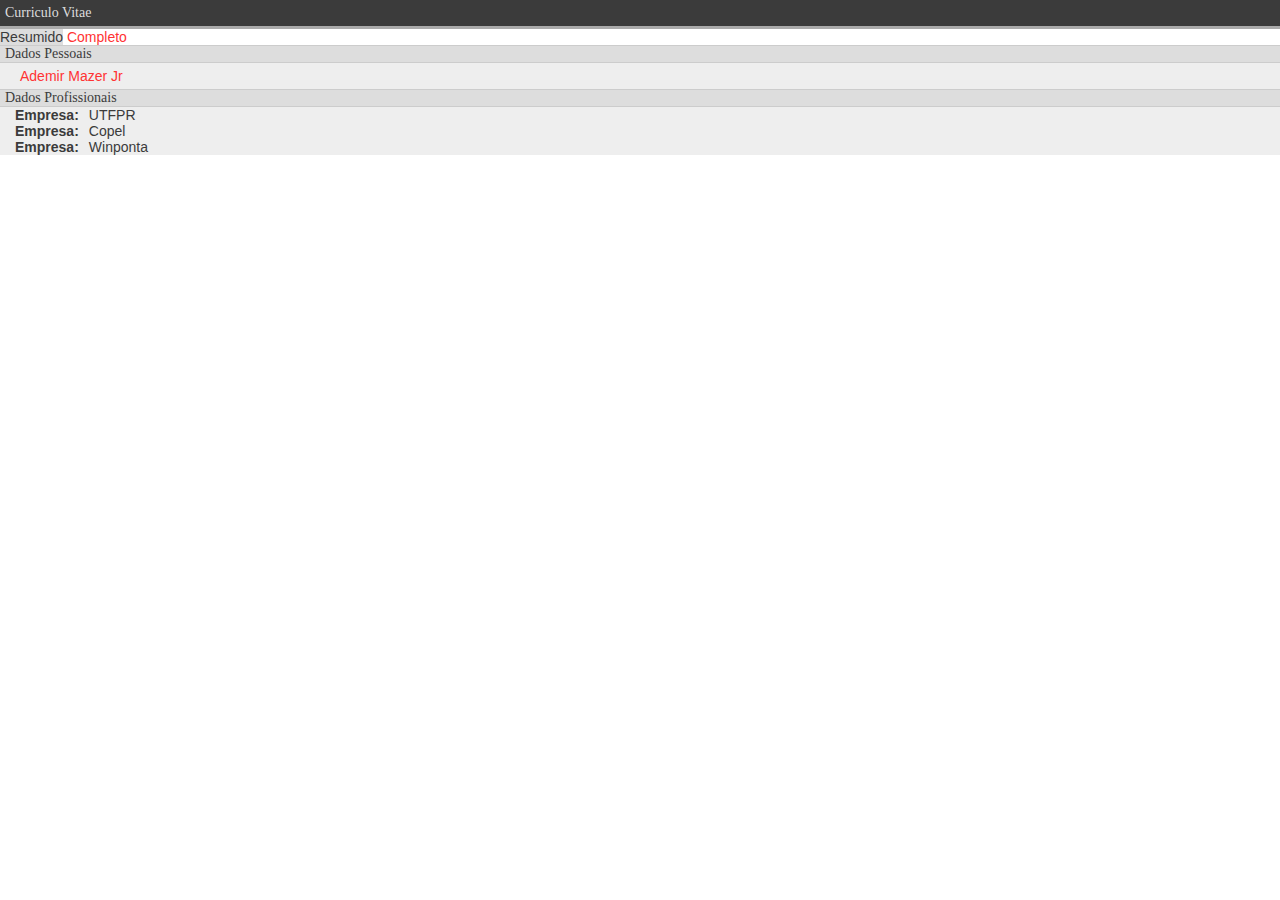
==== index.html @ b4906036 "Initial commit" ====
<!DOCTYPE HTML PUBLIC "-//W3C//DTD HTML 4.01//EN"
			"http://www.w3.org/TR/html4/strict.dtd">
<meta http-equiv="Content-Type" content="text/html;charset=utf-8" >
<html>
	<head>
		<title>Curriculo Vitae</title>
		<link rel="stylesheet" href="./css/reset.css">
		<link rel="stylesheet" href="./css/style.css">
	</head>
	
	<body>
		<h1>Curriculo Vitae</h1>
		
		<ul id="menu">
			<li class="ativo">Resumido</li>
			<li><a href="completo.html">Completo</a></li>
		</ul>
		
		<div class="secao">
			<h2>Dados Pessoais</h2>
				<div id="hcard-Ademir-Mazer-Jr" class="vcard">
				 <a class="url fn n" href="http://ademir.winponta.com.br">  <span class="given-name">Ademir</span>
				  <span class="additional-name">Mazer</span>
				  <span class="family-name">Jr</span>
				 </a>
				</div>
		</div>

		<div class="secao">
			<h2>Dados Profissionais</h2>
			
			<p><label>Empresa</label>UTFPR</p>
			<p><label>Empresa</label>Copel</p>
			<p><label>Empresa</label>Winponta</p>
		</div>
	</body>
</html>
---- css/style.css ----
body {
	font: 14px "Lucida Grande", "Trebuchet MS", Verdana, sans-serif;
	color: #3b3b3b;
}

h1,h2 {
	font-family: Georgia;
}

h1 {
	border-bottom: 3px solid #aaa;
	background-color: #3b3b3b;
	color: #ddd;
	padding: 5px;	
}

h2 {
	border-top: 1px solid #ccc;
	border-bottom: 1px solid #ccc;
	background-color: #DDD;
	padding-left: 5px;
	margin: 0 0 0 -15px;
	font-weight: normal;
}

.secao {
	background-color: #eee;
	padding-left: 15px;
}

label {
	font-weight: bold;
	margin-right: 10px;
}

label:after {
	content: ":";
}

a {
	text-decoration:none;
	color: #f33;
}

a:visited {
	text-decoration:none;
	color: #700;
}

a:hover {
	text-decoration:none;
	color: #fa0;
}

#menu {
	margin: 0;
}

#menu ul, #menu li {
	display: inline;
	list-style-type: none;
	margin: 0;
	padding: 0;
}

#menu .ativo {
	background-color: #ddd;
}

.vcard {
	padding: 5px;
}

.url, .email {
	display: block;
}

.photo {
	float: right;
	margin-right: 20%;
}

#footnote {
	border-top: 1px dashed #aaa;
	padding: 5px;
	font: 75% "Lucida Grande", "Trebuchet MS", Verdana, sans-serif;
	
}

#footnote li {
	list-style-type: none;
	margin-top: 3px;
}
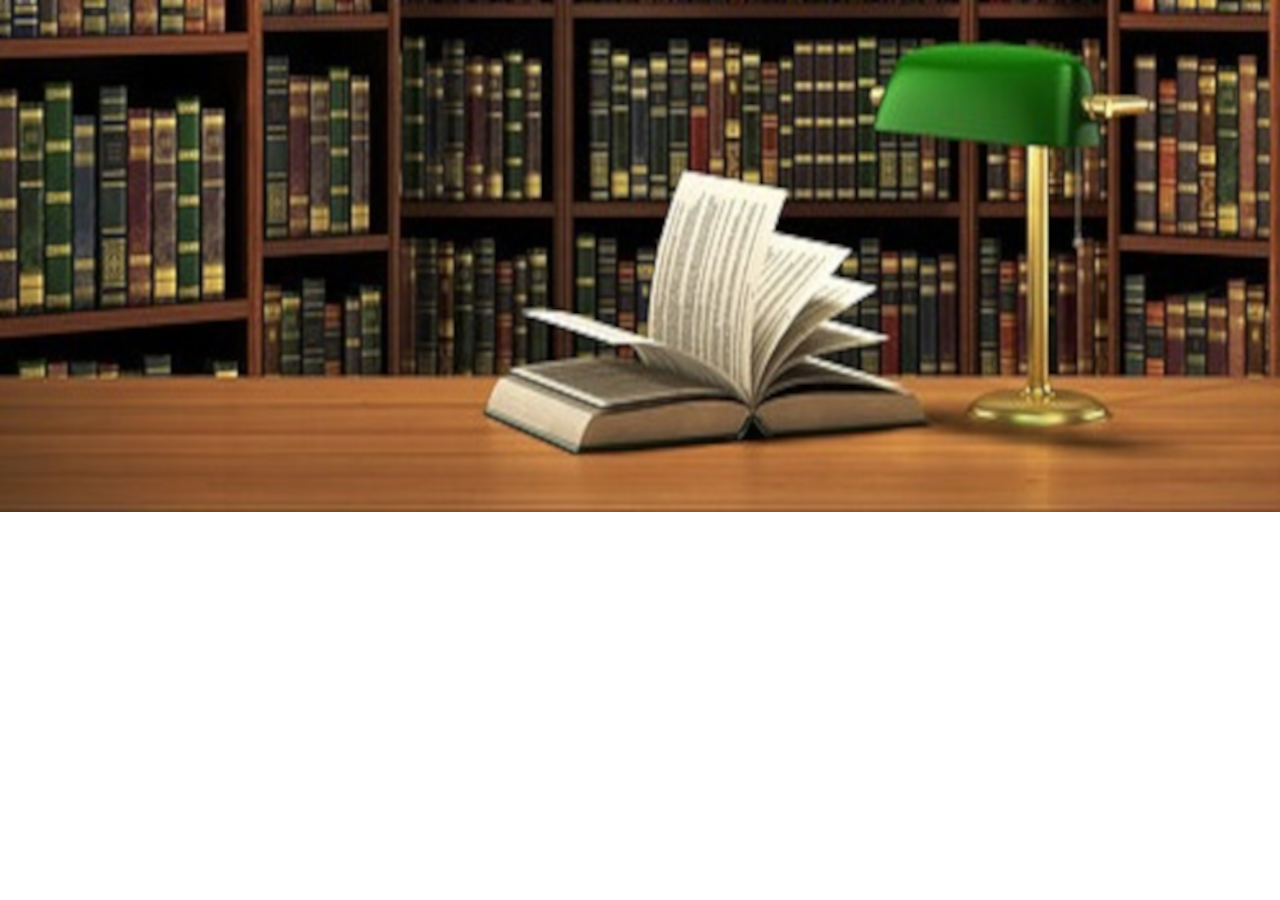
==== commit 1f6c6f02: "Alterações" ====
--- a/index.html
+++ b/index.html
@@ -1,37 +1,18 @@
-<!DOCTYPE HTML PUBLIC "-//W3C//DTD HTML 4.01//EN"
-			"http://www.w3.org/TR/html4/strict.dtd">
-<meta http-equiv="Content-Type" content="text/html;charset=utf-8" >
-<html>
-	<head>
-		<title>Curriculo Vitae</title>
-		<link rel="stylesheet" href="./css/reset.css">
-		<link rel="stylesheet" href="./css/style.css">
-	</head>
-	
-	<body>
-		<h1>Curriculo Vitae</h1>
-		
-		<ul id="menu">
-			<li class="ativo">Resumido</li>
-			<li><a href="completo.html">Completo</a></li>
-		</ul>
-		
-		<div class="secao">
-			<h2>Dados Pessoais</h2>
-				<div id="hcard-Ademir-Mazer-Jr" class="vcard">
-				 <a class="url fn n" href="http://ademir.winponta.com.br">  <span class="given-name">Ademir</span>
-				  <span class="additional-name">Mazer</span>
-				  <span class="family-name">Jr</span>
-				 </a>
-				</div>
+<!DOCTYPE html>
+<html lang="pt-BR">
+<head>
+	<meta charset="UTF-8">
+	<meta http-equiv="X-UA-Compatible" content="IE=edge">
+	<meta name="viewport" content="width=device-width, initial-scale=1.0">
+	<link rel="stylesheet" href="css/reset.css">
+	<link rel="stylesheet" href="css/style.css">
+	<title>Curriculum Vitae</title>
+</head>
+<body>
+	<container class="cont1">
+		<div>
+			<img src="imagens/livros2g2.png" alt="livro mesa biblioteca">
 		</div>
-
-		<div class="secao">
-			<h2>Dados Profissionais</h2>
-			
-			<p><label>Empresa</label>UTFPR</p>
-			<p><label>Empresa</label>Copel</p>
-			<p><label>Empresa</label>Winponta</p>
-		</div>
-	</body>
+	</container>
+</body>
 </html>--- a/css/style.css
+++ b/css/style.css
@@ -1,93 +1,5 @@
-body {
-	font: 14px "Lucida Grande", "Trebuchet MS", Verdana, sans-serif;
-	color: #3b3b3b;
-}
-
-h1,h2 {
-	font-family: Georgia;
-}
-
-h1 {
-	border-bottom: 3px solid #aaa;
-	background-color: #3b3b3b;
-	color: #ddd;
-	padding: 5px;	
-}
-
-h2 {
-	border-top: 1px solid #ccc;
-	border-bottom: 1px solid #ccc;
-	background-color: #DDD;
-	padding-left: 5px;
-	margin: 0 0 0 -15px;
-	font-weight: normal;
-}
-
-.secao {
-	background-color: #eee;
-	padding-left: 15px;
-}
-
-label {
-	font-weight: bold;
-	margin-right: 10px;
-}
-
-label:after {
-	content: ":";
-}
-
-a {
-	text-decoration:none;
-	color: #f33;
-}
-
-a:visited {
-	text-decoration:none;
-	color: #700;
-}
-
-a:hover {
-	text-decoration:none;
-	color: #fa0;
-}
-
-#menu {
-	margin: 0;
-}
-
-#menu ul, #menu li {
-	display: inline;
-	list-style-type: none;
-	margin: 0;
-	padding: 0;
-}
-
-#menu .ativo {
-	background-color: #ddd;
-}
-
-.vcard {
-	padding: 5px;
-}
-
-.url, .email {
-	display: block;
-}
-
-.photo {
-	float: right;
-	margin-right: 20%;
-}
-
-#footnote {
-	border-top: 1px dashed #aaa;
-	padding: 5px;
-	font: 75% "Lucida Grande", "Trebuchet MS", Verdana, sans-serif;
+.cont1{
+	width: 100%;
+	height: 100%;
 	
-}
-
-#footnote li {
-	list-style-type: none;
-	margin-top: 3px;
 }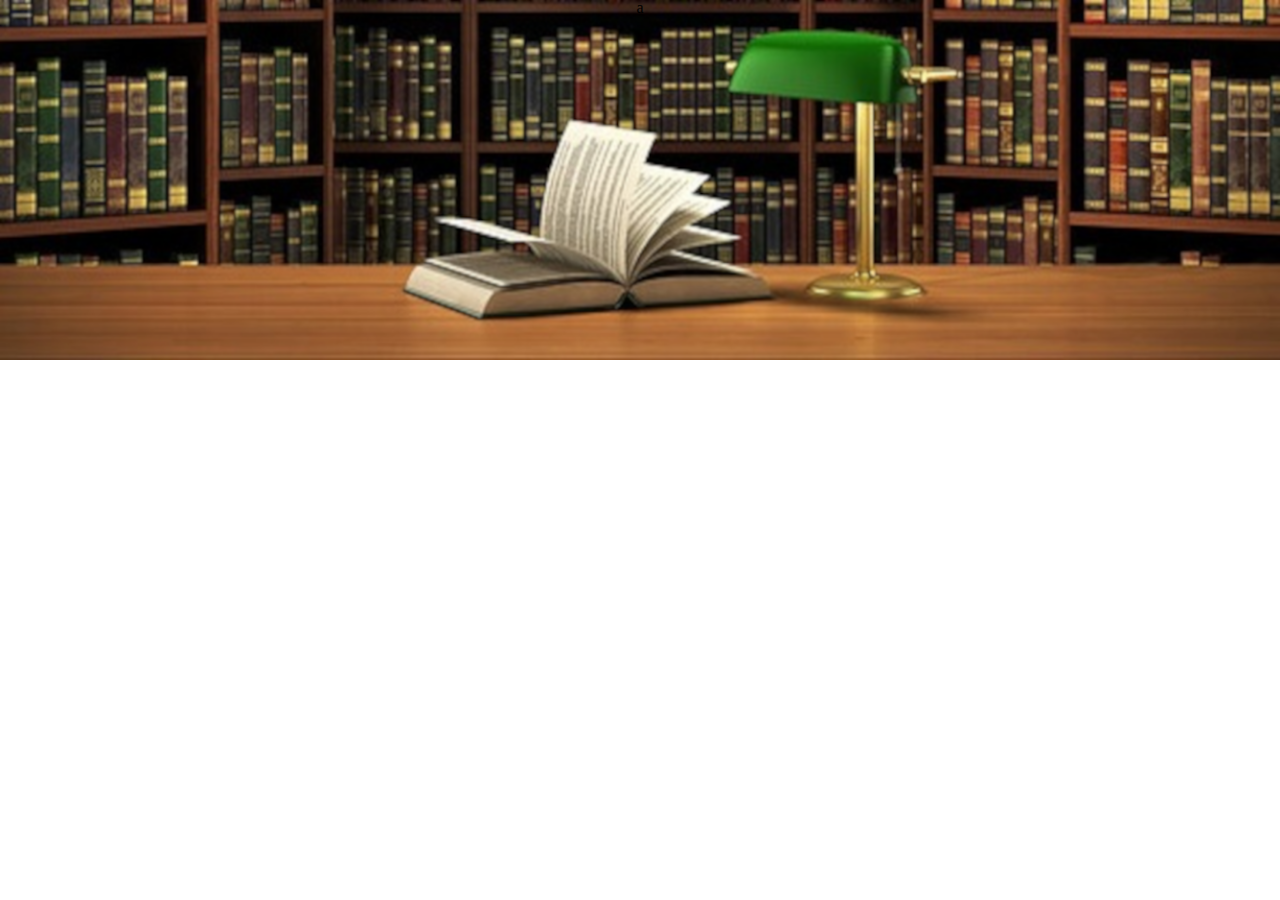
==== commit aeb2cbd3: "Alterações" ====
--- a/index.html
+++ b/index.html
@@ -11,8 +11,17 @@
 <body>
 	<container class="cont1">
 		<div>
-			<img src="imagens/livros2g2.png" alt="livro mesa biblioteca">
+			<img class="i1" src="imagens/livros2g2.png" alt="livro sobre a mesa">
 		</div>
 	</container>
+	<container class="cont2">
+		<div class="dados">
+			a
+		</div>
+		<div class="foto">
+			b
+		</div>
+	</container>
+
 </body>
 </html>--- a/css/style.css
+++ b/css/style.css
@@ -1,5 +1,17 @@
 .cont1{
-	width: 100%;
-	height: 100%;
 	
+}
+
+.i1{
+	display: flex;
+	position: absolute;
+	float:left;
+  	width:100%;
+  	height:360px;
+}
+
+.dados{
+	flex: 1;
+	position: relative;
+	text-align: center;
 }